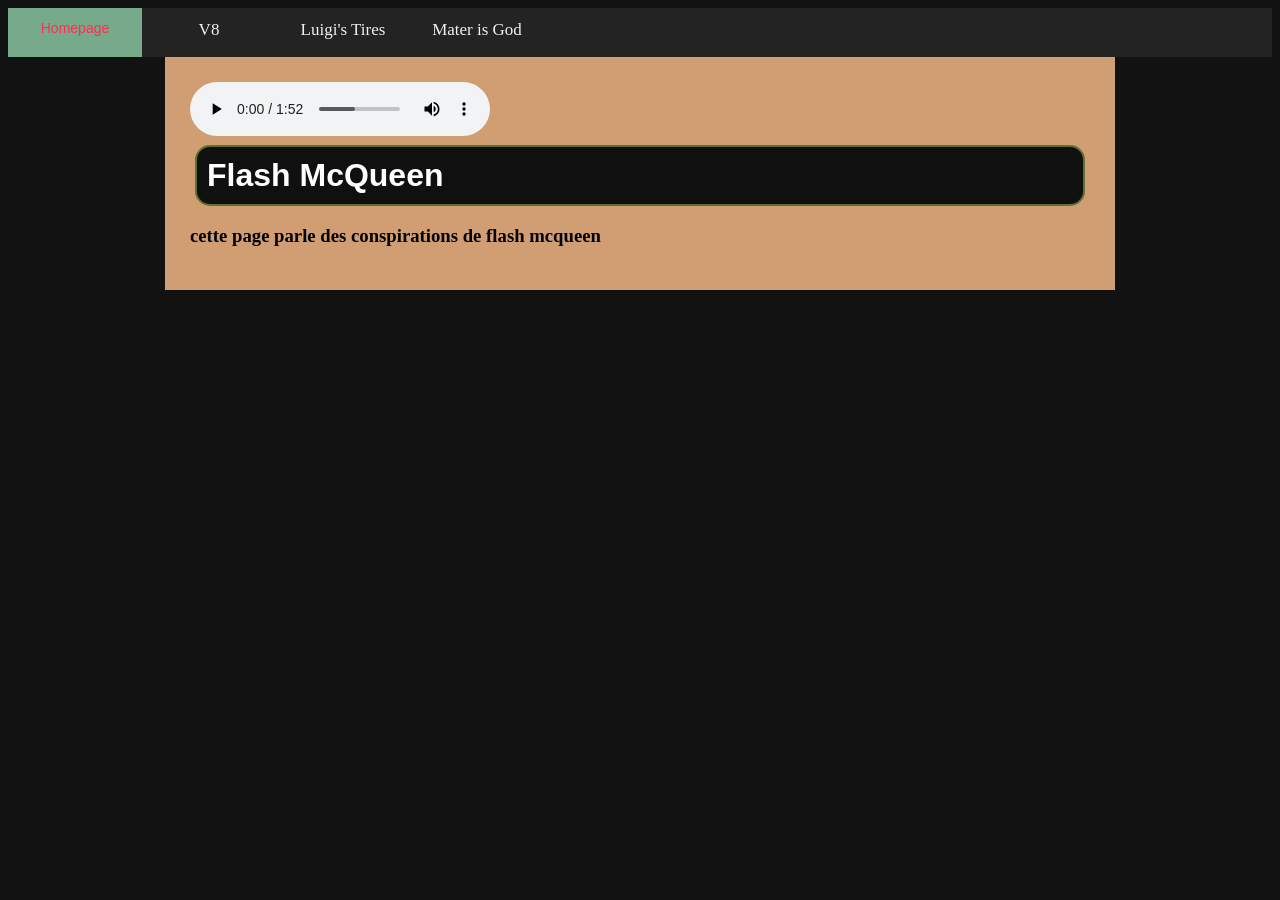
==== index.html @ 44e0a70a "audio" ====
<!doctype html>
<html lang="fr_ca">
	<head>
		<meta charset="UTF-8" />
		<title>Flash McQueen</title>
		<link rel="stylesheet" href="style.css" />
	</head>
	<body>
		<div class="nav-bar">
			<a class="active" href="./index.html">Homepage</a>
			<a href="./src/v8.html">V8</a>
			<a href="./src/luigi/luigi_shop.html">Luigi's Tires</a>
			<a href="./src/Mater/matter.html">Mater is God</a>
		</div>

		<div class="page">
			<audio controls autoplay loop>
				<source src="./music/chuck.ogg" type="audio/ogg">
			</audio>
			<!-- affiger tout dans un rectangle -->
			<h1 class="boite">Flash McQueen</h1>
			<h3>cette page parle des conspirations de flash mcqueen</h3>
		</div>
	</body>
</html>
---- style.css ----
@import url("https://fonts.cdnfonts.com/css/road-rage");
@import url('https://fonts.cdnfonts.com/css/cooper-black'); */

h1,
h2,
h3 {
	text-align: center;
	font-family: "Cooper Black", sans-serif;
}
p {
	text-align: left;
}
li {
	text-align: left;
}
.boite {
	background-color: #101010;
	color: #fdffff;
	font-family: "Road Rage", sans-serif;
	font-size: 45 px;
	padding: 10px;
	margin: 5px;
	border-radius: 15px;
	border: 2px solid #8fb0449a;
}

.cooper {
	font-size: 50px;
	text-align: center;
	font-family: "Cooper Black", sans-serif;
	color:#000000;
}
m1 {
	font-size: 50px;
	text-align: center;
	font-family: "American Typewriter, serif";
	color:#ffffff;
}

body {
	background: #121212;
}
/*{
	background: #444444;
	color: #000000;
	font-family: "Linux Libertine Capitals", Arial, Helvetica, sans-serif;
	line-height: 1.5;						
}*/
.page {
	max-width: 900px;
	margin: auto;
	padding: 25px;
	background: hwb(27 45% 18%);
}
.luigi {
  max-width: 800px;
  margin: auto;
  padding: 25px;
  background-image: url('imgs/Luigi_tire_shop.jpg')
}
.mater {
  max-width: 800px;
  margin: auto;
  padding: 25px;
  background-image: url('imgs/asphalt_2.jpg')
}

/* barre de navigation */
.nav-bar {
	background-color: #232323;
	overflow: hidden;
}
/* couleur de la page active */
.nav-bar a.active {
  background-color: #77aa8b;
  color: #ff2d55;
  font-family: "Road Rage", sans-serif;
  font-size: 14px;
}
.nav-bar a {
	float: left;
	color: #f0f0f0;
	text-align: center;
	padding: 12px 12px;
	width: 110px;	/* fixed width (size) */
	height: 25px;	/* fixed height (size) */
	text-decoration: none;
	font-size: 17px;
}
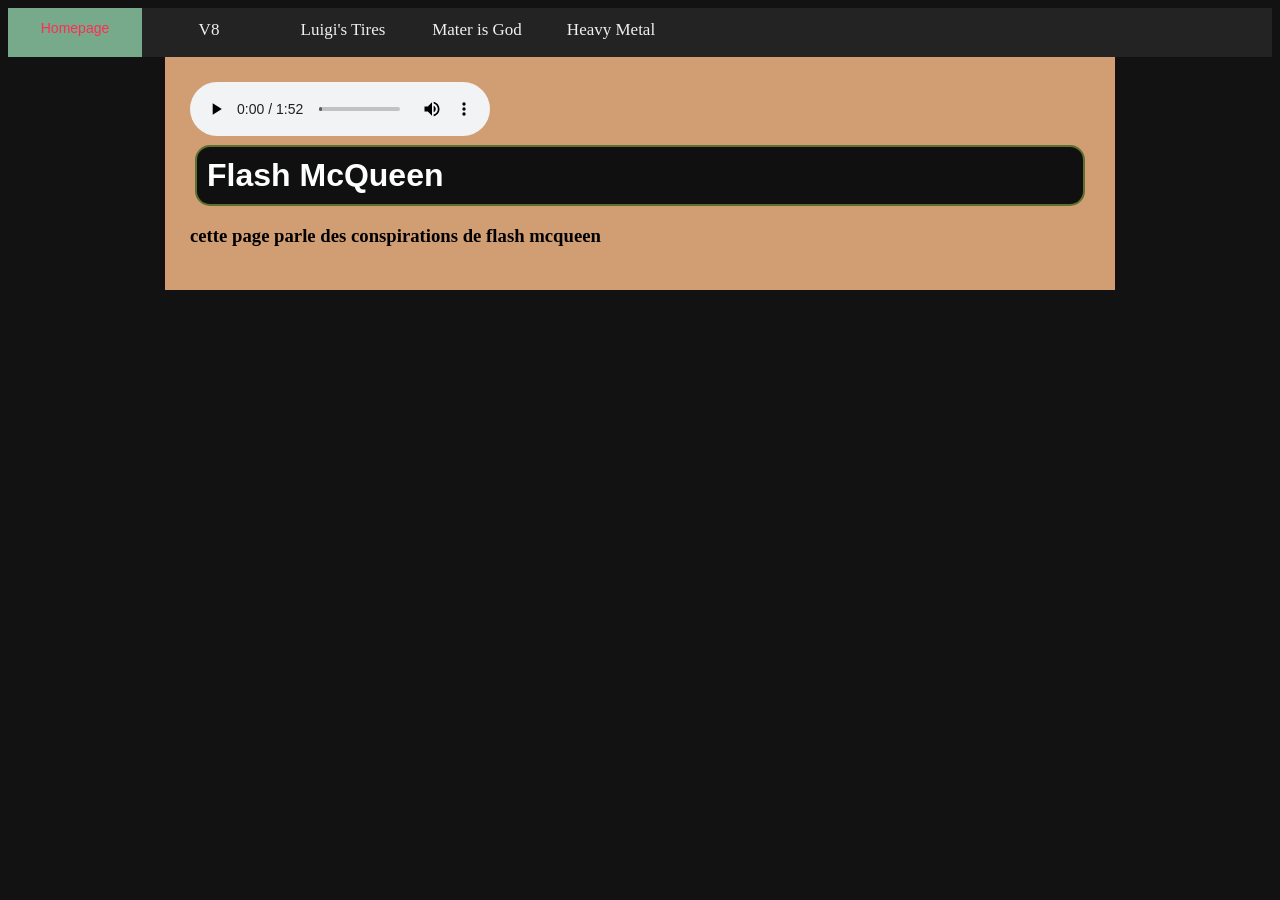
==== commit 2a2d41c5: "Feat: heavy metal + Music" ====
--- a/index.html
+++ b/index.html
@@ -11,6 +11,7 @@
 			<a href="./src/v8.html">V8</a>
 			<a href="./src/luigi/luigi_shop.html">Luigi's Tires</a>
 			<a href="./src/Mater/matter.html">Mater is God</a>
+			<a href="./src/metalfm/heavymetal.html">Heavy Metal</a>
 		</div>
 
 		<div class="page">
--- a/style.css
+++ b/style.css
@@ -23,19 +23,24 @@
 	border-radius: 15px;
 	border: 2px solid #8fb0449a;
 }
-
+.explaination{
+	color: #fdffff;
+	font-family: "American Typewriter", sans-serif;
+	font-size: 15 px;
+}
 .cooper {
 	font-size: 50px;
 	text-align: center;
 	font-family: "Cooper Black", sans-serif;
 	color:#000000;
 }
-m1 {
+.mater {
 	font-size: 50px;
 	text-align: center;
 	font-family: "American Typewriter, serif";
 	color:#ffffff;
 }
+
 
 body {
 	background: #121212;
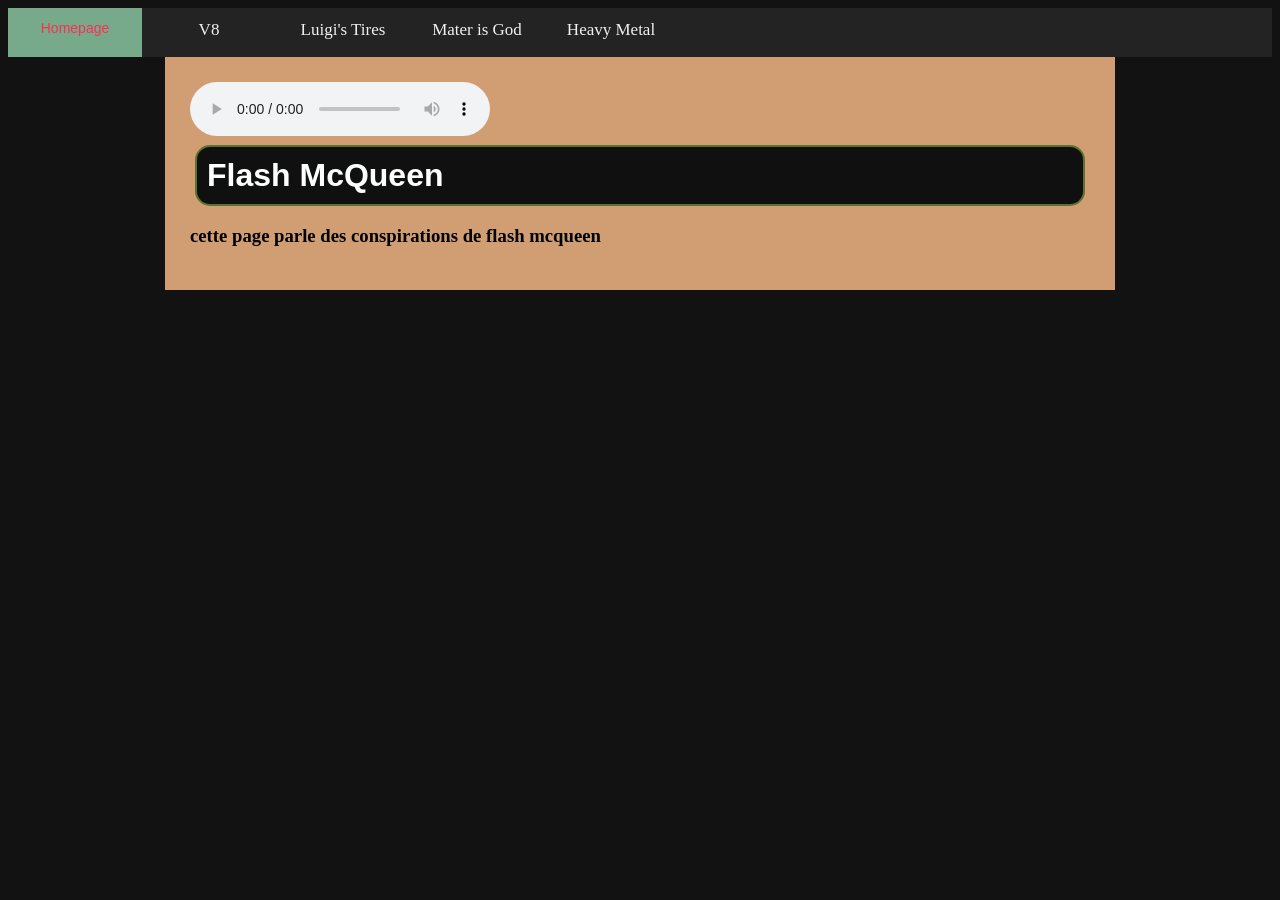
==== commit a08fa9fb: "fix: links in top bar heavy metal isn't using the correct link along with many other pages" ====
--- a/index.html
+++ b/index.html
@@ -8,9 +8,9 @@
 	<body>
 		<div class="nav-bar">
 			<a class="active" href="./index.html">Homepage</a>
-			<a href="./src/v8.html">V8</a>
+			<a href="./src/v8/v8.html">V8</a>
 			<a href="./src/luigi/luigi_shop.html">Luigi's Tires</a>
-			<a href="./src/Mater/matter.html">Mater is God</a>
+			<a href="./src/mater/matter.html">Mater is God</a>
 			<a href="./src/metalfm/heavymetal.html">Heavy Metal</a>
 		</div>
 
--- a/style.css
+++ b/style.css
@@ -23,10 +23,10 @@
 	border-radius: 15px;
 	border: 2px solid #8fb0449a;
 }
-.explaination{
-	color: #fdffff;
+.explanation{
+	color: #f3f3f3;
 	font-family: "American Typewriter", sans-serif;
-	font-size: 15 px;
+	font-size: 27px;
 }
 .cooper {
 	font-size: 50px;
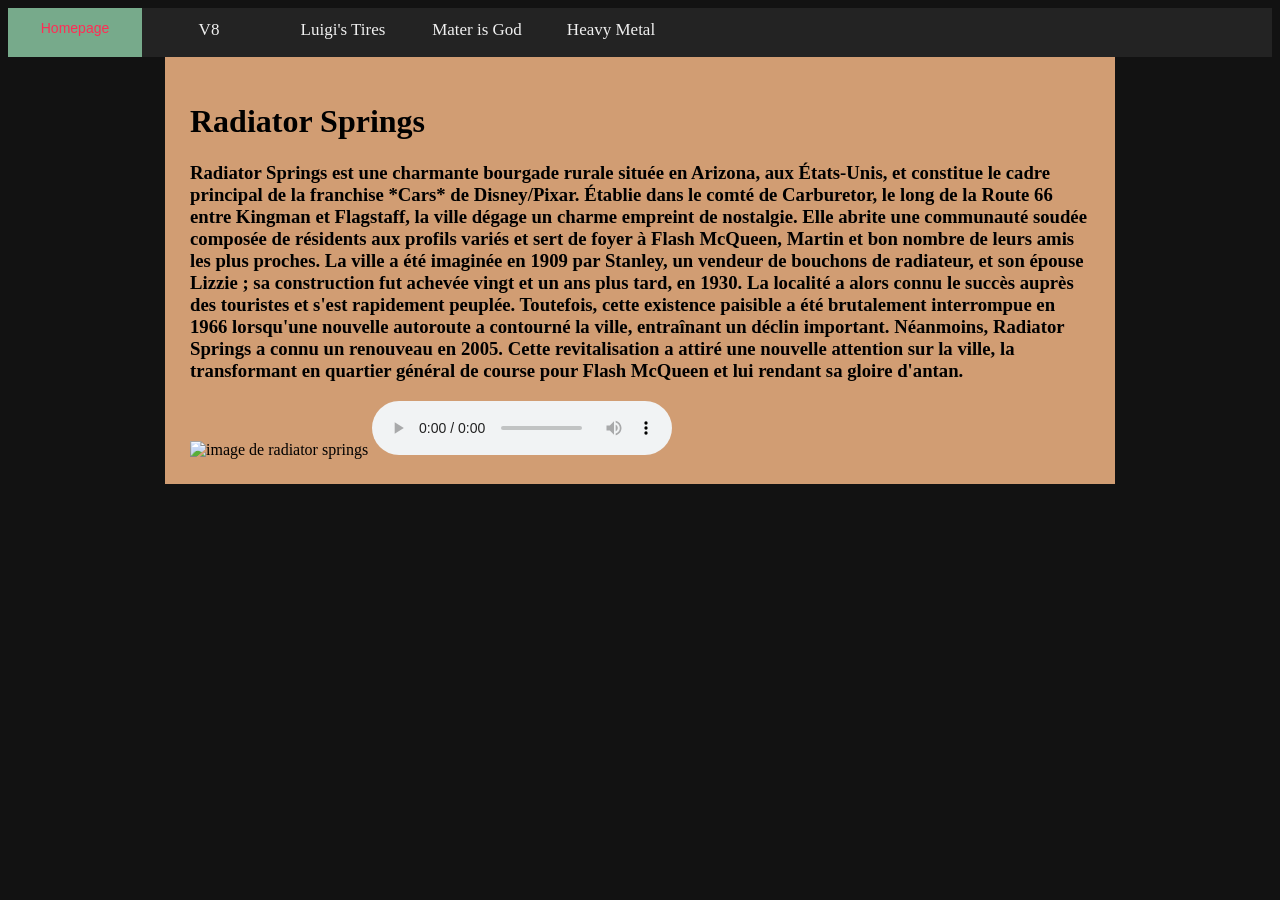
==== commit a942585b: "Fear the women" ====
--- a/index.html
+++ b/index.html
@@ -15,12 +15,16 @@
 		</div>
 
 		<div class="page">
-			<audio controls autoplay loop>
+			<!-- affiger tout dans un rectangle -->
+			<h1><b>Radiator Springs</b></h1>
+			<h3>Radiator Springs est une charmante bourgade rurale située en Arizona, aux États-Unis, et constitue le cadre principal de la franchise *Cars* de Disney/Pixar. Établie dans le comté de Carburetor, le long de la Route 66 entre Kingman et Flagstaff, la ville dégage un charme empreint de nostalgie. Elle abrite une communauté soudée composée de résidents aux profils variés et sert de foyer à Flash McQueen, Martin et bon nombre de leurs amis les plus proches.
+				La ville a été imaginée en 1909 par Stanley, un vendeur de bouchons de radiateur, et son épouse Lizzie ; sa construction fut achevée vingt et un ans plus tard, en 1930. La localité a alors connu le succès auprès des touristes et s'est rapidement peuplée. Toutefois, cette existence paisible a été brutalement interrompue en 1966 lorsqu'une nouvelle autoroute a contourné la ville, entraînant un déclin important. Néanmoins, Radiator Springs a connu un renouveau en 2005. Cette revitalisation a attiré une nouvelle attention sur la ville, la transformant en quartier général de course pour Flash McQueen et lui rendant sa gloire d'antan.</h3>
+			<img src="./imgs/radiatorspringsoverlook.webp" alt="image de radiator springs" width=700px>
+			
+				<audio controls autoplay loop>
 				<source src="./music/chuck.ogg" type="audio/ogg">
 			</audio>
-			<!-- affiger tout dans un rectangle -->
-			<h1 class="boite">Flash McQueen</h1>
-			<h3>cette page parle des conspirations de flash mcqueen</h3>
+		
 		</div>
 	</body>
 </html>
--- a/style.css
+++ b/style.css
@@ -17,7 +17,7 @@
 	background-color: #101010;
 	color: #fdffff;
 	font-family: "Road Rage", sans-serif;
-	font-size: 45 px;
+	font-size: 45px;
 	padding: 10px;
 	margin: 5px;
 	border-radius: 15px;
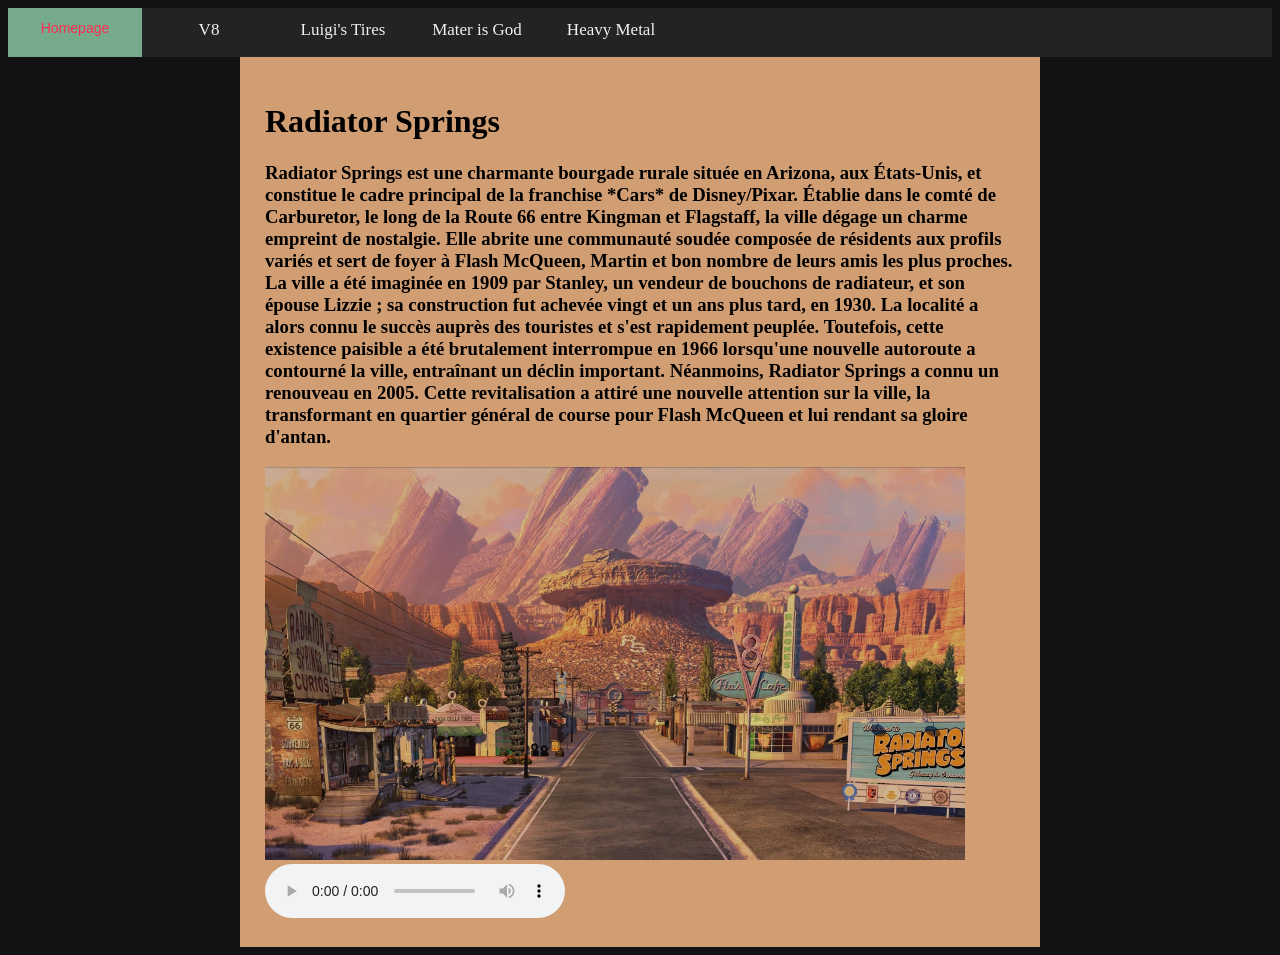
==== commit 26df58fc: "fix: index.html: invalid image url fixes the index.html link to the image source" ====
--- a/index.html
+++ b/index.html
@@ -17,9 +17,30 @@
 		<div class="page">
 			<!-- affiger tout dans un rectangle -->
 			<h1><b>Radiator Springs</b></h1>
-			<h3>Radiator Springs est une charmante bourgade rurale située en Arizona, aux États-Unis, et constitue le cadre principal de la franchise *Cars* de Disney/Pixar. Établie dans le comté de Carburetor, le long de la Route 66 entre Kingman et Flagstaff, la ville dégage un charme empreint de nostalgie. Elle abrite une communauté soudée composée de résidents aux profils variés et sert de foyer à Flash McQueen, Martin et bon nombre de leurs amis les plus proches.
-				La ville a été imaginée en 1909 par Stanley, un vendeur de bouchons de radiateur, et son épouse Lizzie ; sa construction fut achevée vingt et un ans plus tard, en 1930. La localité a alors connu le succès auprès des touristes et s'est rapidement peuplée. Toutefois, cette existence paisible a été brutalement interrompue en 1966 lorsqu'une nouvelle autoroute a contourné la ville, entraînant un déclin important. Néanmoins, Radiator Springs a connu un renouveau en 2005. Cette revitalisation a attiré une nouvelle attention sur la ville, la transformant en quartier général de course pour Flash McQueen et lui rendant sa gloire d'antan.</h3>
-			<img src="./imgs/radiatorspringsoverlook.webp" alt="image de radiator springs" width=700px>
+
+			<h3>
+				Radiator Springs est une charmante bourgade rurale 
+				située en Arizona, aux États-Unis, et constitue le cadre 
+				principal de la franchise *Cars* de Disney/Pixar. Établie 
+				dans le comté de Carburetor, le long de la Route 66 entre 
+				Kingman et Flagstaff, la ville dégage un charme empreint 
+				de nostalgie. Elle abrite une communauté soudée composée 
+				de résidents aux profils variés et sert de foyer à Flash 
+				McQueen, Martin et bon nombre de leurs amis les plus proches.
+				La ville a été imaginée en 1909 par Stanley, un vendeur 
+				de bouchons de radiateur, et son épouse Lizzie ; sa construction 
+				fut achevée vingt et un ans plus tard, en 1930. La localité 
+				a alors connu le succès auprès des touristes et s'est 
+				rapidement peuplée. Toutefois, cette existence paisible 
+				a été brutalement interrompue en 1966 lorsqu'une nouvelle 
+				autoroute a contourné la ville, entraînant un déclin important. 
+				Néanmoins, Radiator Springs a connu un renouveau en 2005. 
+				Cette revitalisation a attiré une nouvelle attention sur 
+				la ville, la transformant en quartier général de course 
+				pour Flash McQueen et lui rendant sa gloire d'antan.
+			</h3>
+
+			<img src="./imgs/radiator-springs.webp" alt="image de radiator springs" width=700px>
 			
 				<audio controls autoplay loop>
 				<source src="./music/chuck.ogg" type="audio/ogg">
--- a/style.css
+++ b/style.css
@@ -7,6 +7,7 @@
 	text-align: center;
 	font-family: "Cooper Black", sans-serif;
 }
+
 p {
 	text-align: left;
 }
@@ -34,7 +35,7 @@
 	font-family: "Cooper Black", sans-serif;
 	color:#000000;
 }
-.mater {
+.matter {
 	font-size: 50px;
 	text-align: center;
 	font-family: "American Typewriter, serif";
@@ -52,22 +53,23 @@
 	line-height: 1.5;						
 }*/
 .page {
-	max-width: 900px;
+	max-width: 750px;
 	margin: auto;
 	padding: 25px;
 	background: hwb(27 45% 18%);
 }
 .luigi {
-  max-width: 800px;
-  margin: auto;
-  padding: 25px;
-  background-image: url('imgs/Luigi_tire_shop.jpg')
+	max-width: 800px;
+	margin: auto;
+	padding: 25px;
+	background-image: url('imgs/Luigi_tire_shop.jpg')
 }
+
 .mater {
-  max-width: 800px;
-  margin: auto;
-  padding: 25px;
-  background-image: url('imgs/asphalt_2.jpg')
+	max-width: 800px;
+	margin: auto;
+	padding: 25px;
+	background-image: url('imgs/asphalt_2.jpg')
 }
 
 /* barre de navigation */
@@ -77,10 +79,10 @@
 }
 /* couleur de la page active */
 .nav-bar a.active {
-  background-color: #77aa8b;
-  color: #ff2d55;
-  font-family: "Road Rage", sans-serif;
-  font-size: 14px;
+	background-color: #77aa8b;
+	color: #ff2d55;
+	font-family: "Road Rage", sans-serif;
+	font-size: 14px;
 }
 .nav-bar a {
 	float: left;
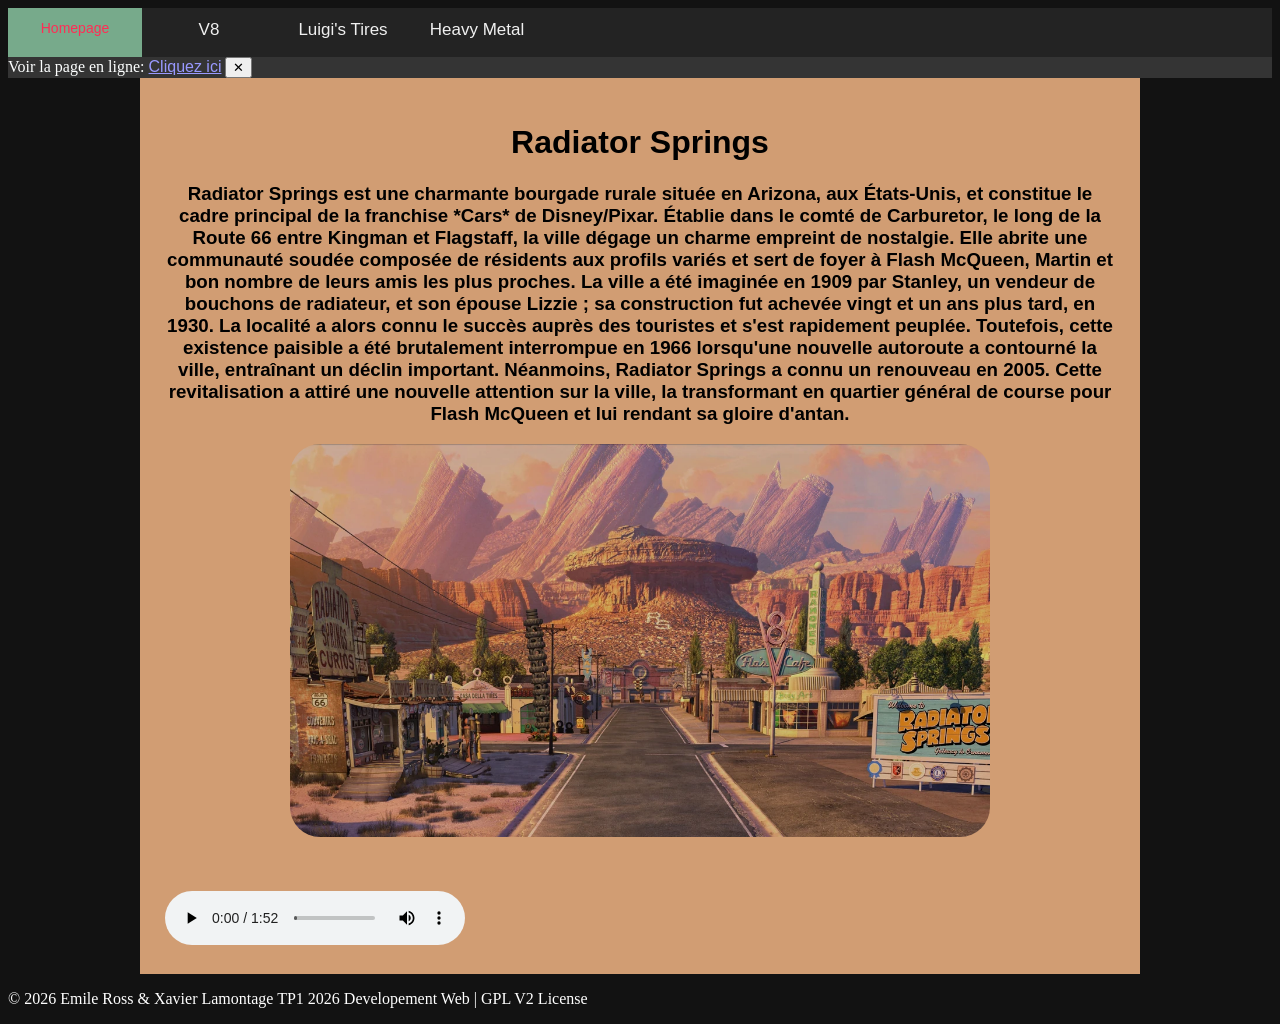
==== commit 33c8b5e2: "Merge branch 'main' of https://github.com/Arnebio/a26-tp1-site" ====
--- a/index.html
+++ b/index.html
@@ -1,21 +1,28 @@
-<!doctype html>
+<!DOCTYPE html>
 <html lang="fr_ca">
 	<head>
 		<meta charset="UTF-8" />
 		<title>Flash McQueen</title>
 		<link rel="stylesheet" href="style.css" />
+		<!-- tout les styles utilises a travers le projet sont definis dans style.css -->
 	</head>
+
 	<body>
 		<div class="nav-bar">
 			<a class="active" href="./index.html">Homepage</a>
 			<a href="./src/v8/v8.html">V8</a>
 			<a href="./src/luigi/luigi_shop.html">Luigi's Tires</a>
-			<a href="./src/mater/matter.html">Mater is God</a>
 			<a href="./src/metalfm/heavymetal.html">Heavy Metal</a>
 		</div>
 
+		<!-- afficher une baniere pour aller sur le site hote -->
+		<script src="script.js"></script>
+		<script>
+			show_web_link("https://emileross.codeberg.page/fr/a26-tp1-site/index.html")
+		</script>
+
 		<div class="page">
-			<!-- affiger tout dans un rectangle -->
+			<!-- affiger tout dans un rectangle nomme page -->
 			<h1><b>Radiator Springs</b></h1>
 
 			<h3>
@@ -42,10 +49,18 @@
 
 			<img src="./imgs/radiator-springs.webp" alt="image de radiator springs" width=700px>
 			
+			</br>
+			</br>
+			</br>
+
+			<!-- autoplay une video de musique -->
 				<audio controls autoplay loop>
-				<source src="./music/chuck.ogg" type="audio/ogg">
+				<source src="./music/route_66_chuck_berry.ogg" type="audio/ogg">
 			</audio>
 		
 		</div>
 	</body>
+	<footer>
+		<p>© 2026 Emile Ross & Xavier Lamontage TP1 2026 Developement Web  | GPL V2 License</p>
+	</footer>
 </html>
--- a/style.css
+++ b/style.css
@@ -1,5 +1,5 @@
 @import url("https://fonts.cdnfonts.com/css/road-rage");
-@import url('https://fonts.cdnfonts.com/css/cooper-black'); */
+@import url('https://fonts.cdnfonts.com/css/cooper-black');
 
 h1,
 h2,
@@ -8,15 +8,38 @@
 	font-family: "Cooper Black", sans-serif;
 }
 
+:root {
+  --background_width: 950px;
+  --background-color: hwb(27 45% 18%);
+}
+
 p {
 	text-align: left;
 }
 li {
 	text-align: left;
 }
+
+footer {
+	color: white;
+}
+
+#hosted-link {
+	background-color: #343434;
+	color: #FDFFFF;
+}
+a {
+	color: #9999FF;
+	font-family: "American Typewriter", sans-serif;
+}
+
+.text-sources {
+	background-color: #343434;
+	font-family: "American Typewriter", sans-serif;
+}
 .boite {
 	background-color: #101010;
-	color: #fdffff;
+	color: #FDFFFF;
 	font-family: "Road Rage", sans-serif;
 	font-size: 45px;
 	padding: 10px;
@@ -25,7 +48,7 @@
 	border: 2px solid #8fb0449a;
 }
 .explanation{
-	color: #f3f3f3;
+	color: #F3F3F3;
 	font-family: "American Typewriter", sans-serif;
 	font-size: 27px;
 }
@@ -35,41 +58,44 @@
 	font-family: "Cooper Black", sans-serif;
 	color:#000000;
 }
+
+/* parfois Xavier ecrit matter parfois mater jsp lequel est bon */
+.mater {
+	max-width: var(--background_width);
+	margin: auto;
+	padding: 25px;
+	background-image: url('imgs/asphalt_2.jpg')
+}
+
 .matter {
 	font-size: 50px;
 	text-align: center;
 	font-family: "American Typewriter, serif";
-	color:#ffffff;
+	color:#FFFFFF;
 }
 
 
 body {
 	background: #121212;
 }
-/*{
-	background: #444444;
-	color: #000000;
-	font-family: "Linux Libertine Capitals", Arial, Helvetica, sans-serif;
-	line-height: 1.5;						
-}*/
 .page {
-	max-width: 750px;
+	max-width: var(--background_width);
 	margin: auto;
 	padding: 25px;
-	background: hwb(27 45% 18%);
+	background: var(--background-color);
 }
 .luigi {
-	max-width: 800px;
+	max-width: var(--background_width);
 	margin: auto;
-	padding: 25px;
+	padding: 40px;
 	background-image: url('imgs/Luigi_tire_shop.jpg')
 }
 
-.mater {
-	max-width: 800px;
-	margin: auto;
-	padding: 25px;
-	background-image: url('imgs/asphalt_2.jpg')
+#contrast {
+	color:#FFFFFF;
+	background-color: #34343460;
+	font-weight: 700;
+
 }
 
 /* barre de navigation */
@@ -77,16 +103,17 @@
 	background-color: #232323;
 	overflow: hidden;
 }
+
 /* couleur de la page active */
 .nav-bar a.active {
 	background-color: #77aa8b;
-	color: #ff2d55;
+	color: #FF2D55;
 	font-family: "Road Rage", sans-serif;
 	font-size: 14px;
 }
 .nav-bar a {
 	float: left;
-	color: #f0f0f0;
+	color: #F0F0F0;
 	text-align: center;
 	padding: 12px 12px;
 	width: 110px;	/* fixed width (size) */
@@ -94,3 +121,68 @@
 	text-decoration: none;
 	font-size: 17px;
 }
+
+
+
+
+/* style utilises pour les cartes dans src/luigi/luigi_shop.html */
+.cartes {
+	display: flex;
+	align-items: center;
+
+	/* The important part */
+	padding: 34px 12px;
+	gap: -1px;
+
+	min-height: 370px;
+	overflow: hidden;
+}
+
+
+.carte {
+	position: relative;
+	flex: 0 0 320px;
+	height: 320px;
+
+	padding: 32px 26px;
+	border-radius: 15px;
+
+	background:	rgba(240, 240, 240, 0.8);
+
+	border: 1px solid rgba(255, 255, 255, .035);
+
+	box-shadow:
+		0 20px 40px rgba(0, 0, 0, .25),
+		inset 0 1px 0 rgba(255, 255, 255, .025);	
+
+	/* pour que elles se supperpose */
+	margin-right: -12px;
+
+	transition:
+		transform 0.35s cubic-bezier(.2, .8, .2, 1),	/* controle du ~~*rythme~~ de la vitesse */
+		filter 0.35s ease;
+}
+
+/* modifier les cartes individuellement 
+ * rotation basee sur sa position dans le array */
+.carte:nth-child(even) {
+	transform: rotate(-4deg) translateY(8px);
+}
+.carte:nth-child(odd) {
+	transform: rotate(4deg) translateY(8px);
+}
+
+.carte:hover {
+	background:	rgba(255, 255, 255, 0.9);
+	transform: scale(1.05);	/* scale et tourne droit */
+	z-index: 20;
+	filter: brightness(1.15);
+}
+
+img {
+	display: block;
+	margin-left: auto;
+	margin-right: auto;
+	border-radius: 30px;
+	width: 150;
+}
